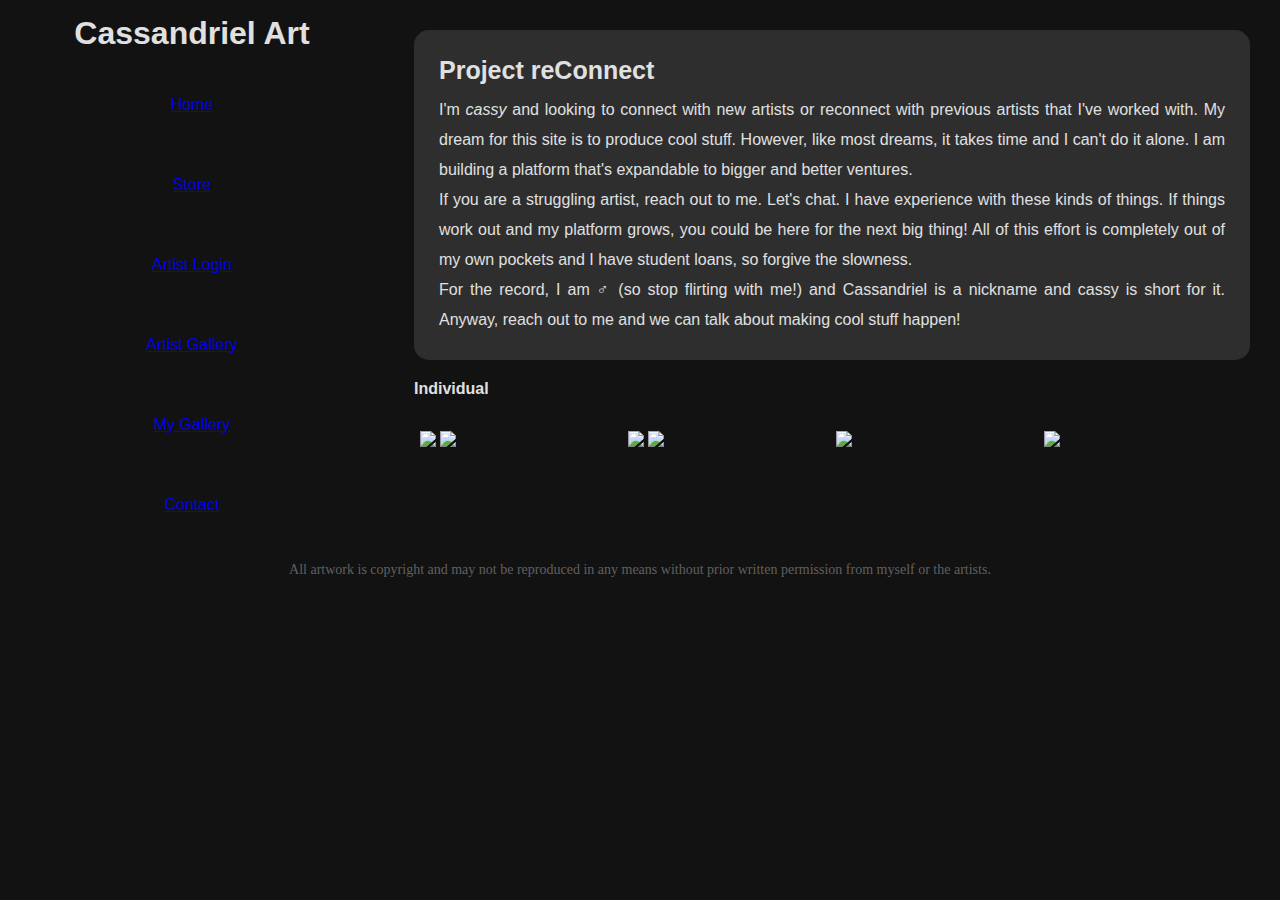
==== index.html @ cb61968c "Add files via upload" ====
<!DOCTYPE html>
<html lang="en">
<head>
  <title>Cassandriel Art</title>
  <link rel="stylesheet" type="text/css" href="style.css">
</head>
<body>
  <div id="container">
    <div id="navbar">
      <h1>Cassandriel Art</h1>
      <ul>
        <li><a href="index.html">Home</a></li>
        <li><a href="#">Store</a></li>
        <li><a href="#">Artist Login</a></li>
        <li><a href="#">Artist Gallery</a></li>
        <li><a href="index.html#gallerytitle">My Gallery</a></li>
        <li><a href="contact.html">Contact</a></li>
      </ul>
    </div>

    <div id="main">
      <div class="words">
        <h2>Project reConnect</h2>
        <p>I'm <em>cassy</em> and looking to connect with new artists or reconnect with previous artists that I've worked with. My dream for this site is to produce cool stuff. However, like most dreams, it takes time and I can't do it alone. I am building a platform that's expandable to bigger and better ventures.</p>

        <p>If you are a struggling artist, reach out to me. Let's chat. I have experience with these kinds of things. If things work out and my platform grows, you could be here for the next big thing! All of this effort is completely out of my own pockets and I have student loans, so forgive the slowness.</p>

        <p>For the record, I am &#9794; (so stop flirting with me!) and Cassandriel is a nickname and cassy is short for it. Anyway, reach out to me and we can talk about making cool stuff happen!</p>
      </div>

      <div id="gallerytitle"><h4>Individual</h4></div>
      <div id="imagegallery">
        <div class="column">
          <img src="commissions/GanassaSiferAseph.jpg">
          <img src="commissions/kurodotSiferAseph.jpg">
        </div>

        <div class="column">
          <img src="commissions/happodesignSiferAseph.jpg">
          <img src="commissions/YourWorkHere.png">
        </div>

        <div class="column">
          <img src="commissions/ambr0SiferAseph.jpg">
        </div>

        <div class="column">
          <img src="commissions/xullylonSiferAseph.png">
        </div>
      </div>
    </div>
  </div>
  <footer>All artwork is copyright and may not be reproduced in any means without prior written permission from myself or the artists.</footer>
</body>
</html>
---- style.css ----
* {
  margin: 0;
  padding: 0;
  box-sizing: border-box;
}

html {
  /*
  background: url("graphics/bg.jpg") no-repeat center center fixed;
  -webkit-background-size: cover;
  -moz-background-size: cover;
  -o-background-size: cover;
  background-size: cover;
  */
  background-color:#121212;
  color:#e0e0e0;
}

#container {
  width: 100%;
  display: grid;
  grid-template-columns:30% 70%;
  font-family: arial;
}

#navbar {

}

#navbar h1 {
  text-align: center;
  padding: 15px;
}

#navbar ul {
  width: 100%;
  height: 100%;
  margin: 0;
  padding: 0;
}

#navbar li {
  list-style-type: none;
  height: 80px;
  line-height: 75px;
  text-align: center;
}

#main {
  padding: 30px;

}

#main h2 {
  font-size: 25px;
  padding:0 0 10px 0;
}

.words, #imagegallery {
  margin: 0 auto;
}

.words {
  border-radius: 15px;
  background-color: #2e2e2e;
  text-align: justify;
  line-height: 30px;
  padding: 25px;
}

#imagegallery {
  display: flex;
  flex-wrap: wrap;
  padding: 25px 2px;
}

#gallerytitle {
  padding:20px 0 0 0;
}

.column {
  flex: 25%;
  max-width: 25%;
  padding: 0 4px;
}

.column img {
  vertical-align: middle;
  margin-top: 8px;
  width: 175px;
}

footer {
  color: #616060;
  padding: 15px;
  text-align: center;
  font-size: 14px;
}

/* makes a two column-layout instead of four columns */
@media screen and (max-width: 1000px) {
  .column {
    flex: 50%;
    max-width: 50%;
  }
}

/* makes the two columns stack on top of each other instead of next to each other */
@media screen and (max-width: 750px) {
  .column {
    flex: 100%;
    max-width: 100%;
  }
}
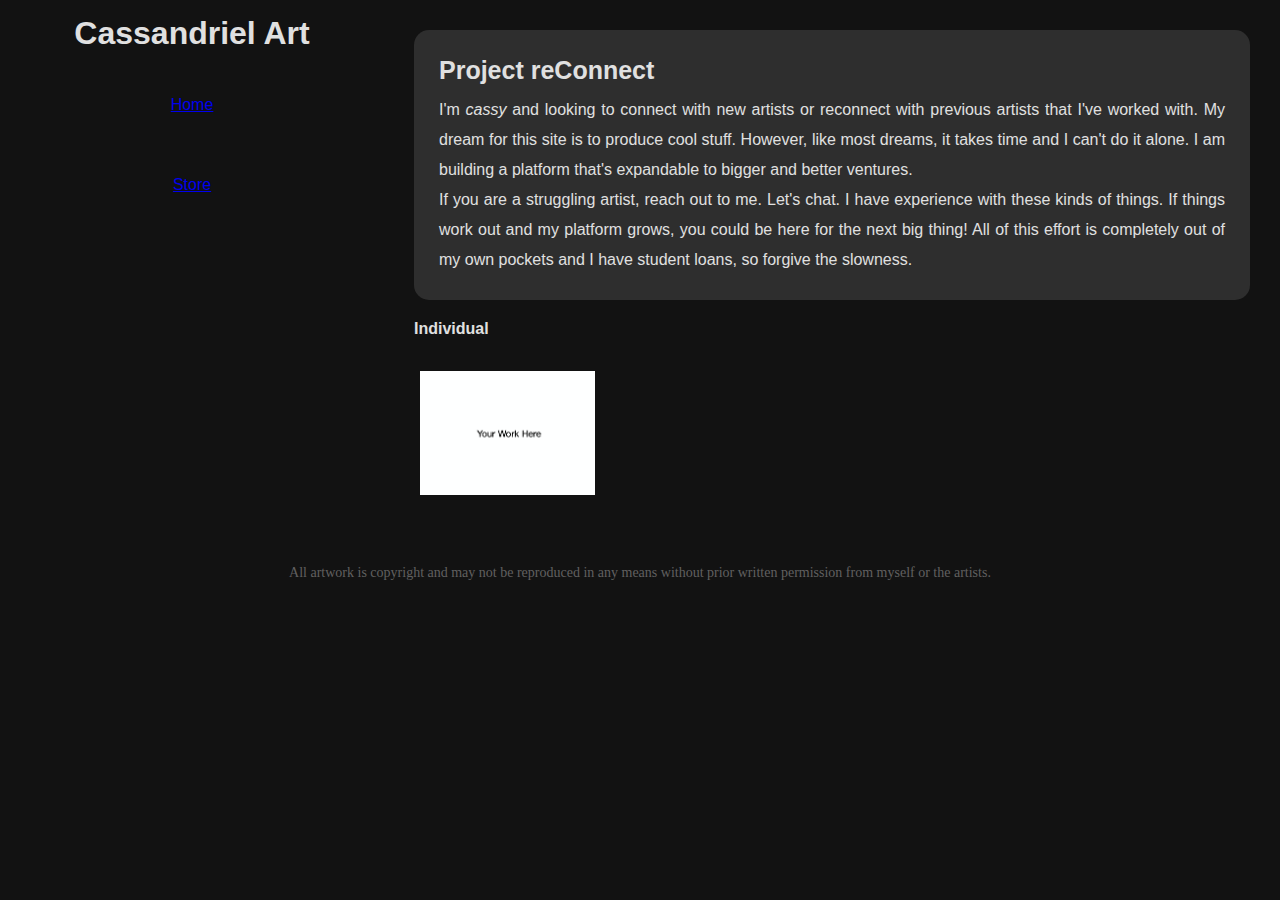
==== commit f1bc7d4e: "Cassy" ====
--- a/index.html
+++ b/index.html
@@ -11,10 +11,6 @@
       <ul>
         <li><a href="index.html">Home</a></li>
         <li><a href="#">Store</a></li>
-        <li><a href="#">Artist Login</a></li>
-        <li><a href="#">Artist Gallery</a></li>
-        <li><a href="index.html#gallerytitle">My Gallery</a></li>
-        <li><a href="contact.html">Contact</a></li>
       </ul>
     </div>
 
@@ -24,28 +20,12 @@
         <p>I'm <em>cassy</em> and looking to connect with new artists or reconnect with previous artists that I've worked with. My dream for this site is to produce cool stuff. However, like most dreams, it takes time and I can't do it alone. I am building a platform that's expandable to bigger and better ventures.</p>
 
         <p>If you are a struggling artist, reach out to me. Let's chat. I have experience with these kinds of things. If things work out and my platform grows, you could be here for the next big thing! All of this effort is completely out of my own pockets and I have student loans, so forgive the slowness.</p>
-
-        <p>For the record, I am &#9794; (so stop flirting with me!) and Cassandriel is a nickname and cassy is short for it. Anyway, reach out to me and we can talk about making cool stuff happen!</p>
       </div>
 
       <div id="gallerytitle"><h4>Individual</h4></div>
       <div id="imagegallery">
         <div class="column">
-          <img src="commissions/GanassaSiferAseph.jpg">
-          <img src="commissions/kurodotSiferAseph.jpg">
-        </div>
-
-        <div class="column">
-          <img src="commissions/happodesignSiferAseph.jpg">
-          <img src="commissions/YourWorkHere.png">
-        </div>
-
-        <div class="column">
-          <img src="commissions/ambr0SiferAseph.jpg">
-        </div>
-
-        <div class="column">
-          <img src="commissions/xullylonSiferAseph.png">
+          <img src="YourWorkHere.png">
         </div>
       </div>
     </div>
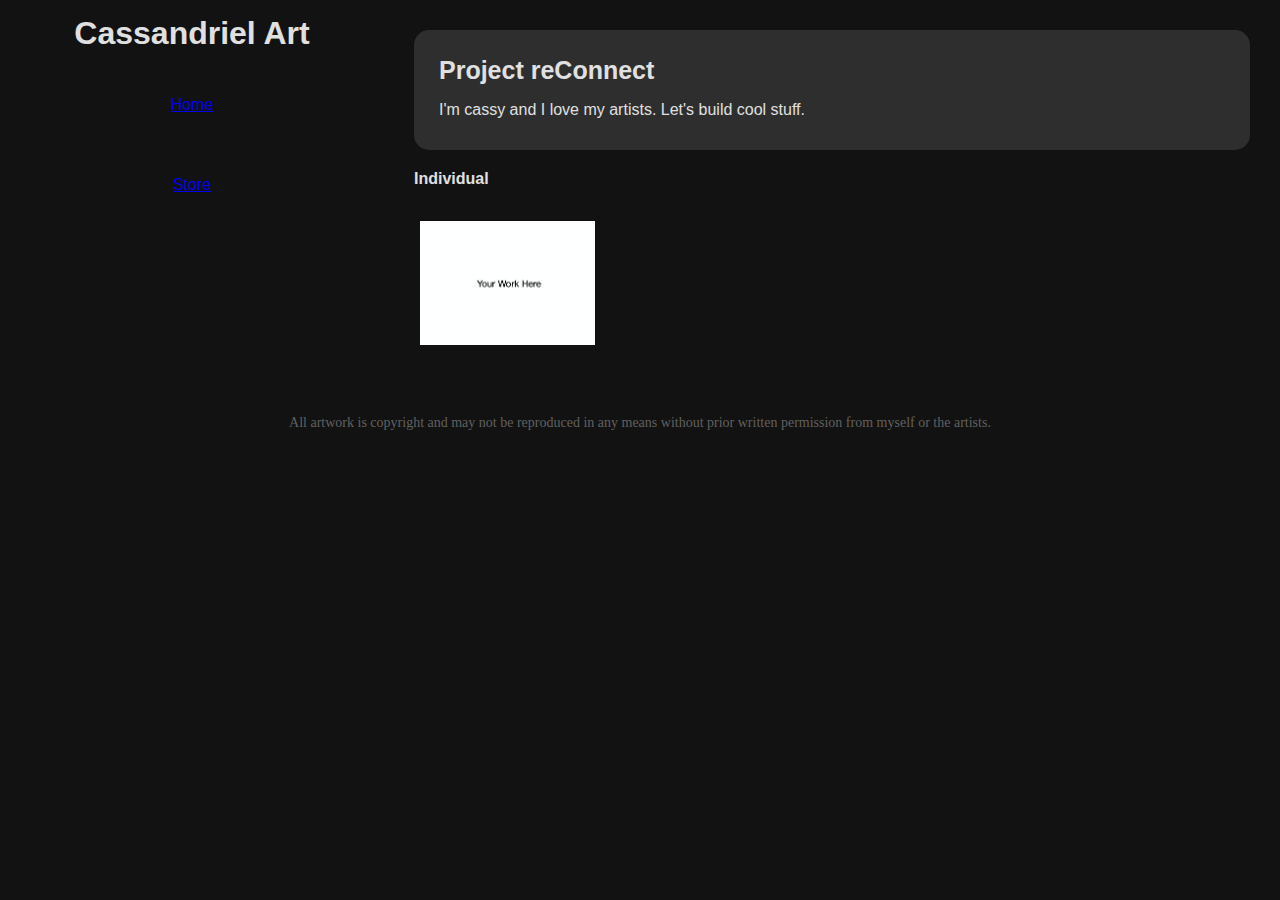
==== commit bfe79c08: "Cassy" ====
--- a/index.html
+++ b/index.html
@@ -17,9 +17,7 @@
     <div id="main">
       <div class="words">
         <h2>Project reConnect</h2>
-        <p>I'm <em>cassy</em> and looking to connect with new artists or reconnect with previous artists that I've worked with. My dream for this site is to produce cool stuff. However, like most dreams, it takes time and I can't do it alone. I am building a platform that's expandable to bigger and better ventures.</p>
-
-        <p>If you are a struggling artist, reach out to me. Let's chat. I have experience with these kinds of things. If things work out and my platform grows, you could be here for the next big thing! All of this effort is completely out of my own pockets and I have student loans, so forgive the slowness.</p>
+        <p>I'm cassy and I love my artists. Let's build cool stuff.</p>
       </div>
 
       <div id="gallerytitle"><h4>Individual</h4></div>
